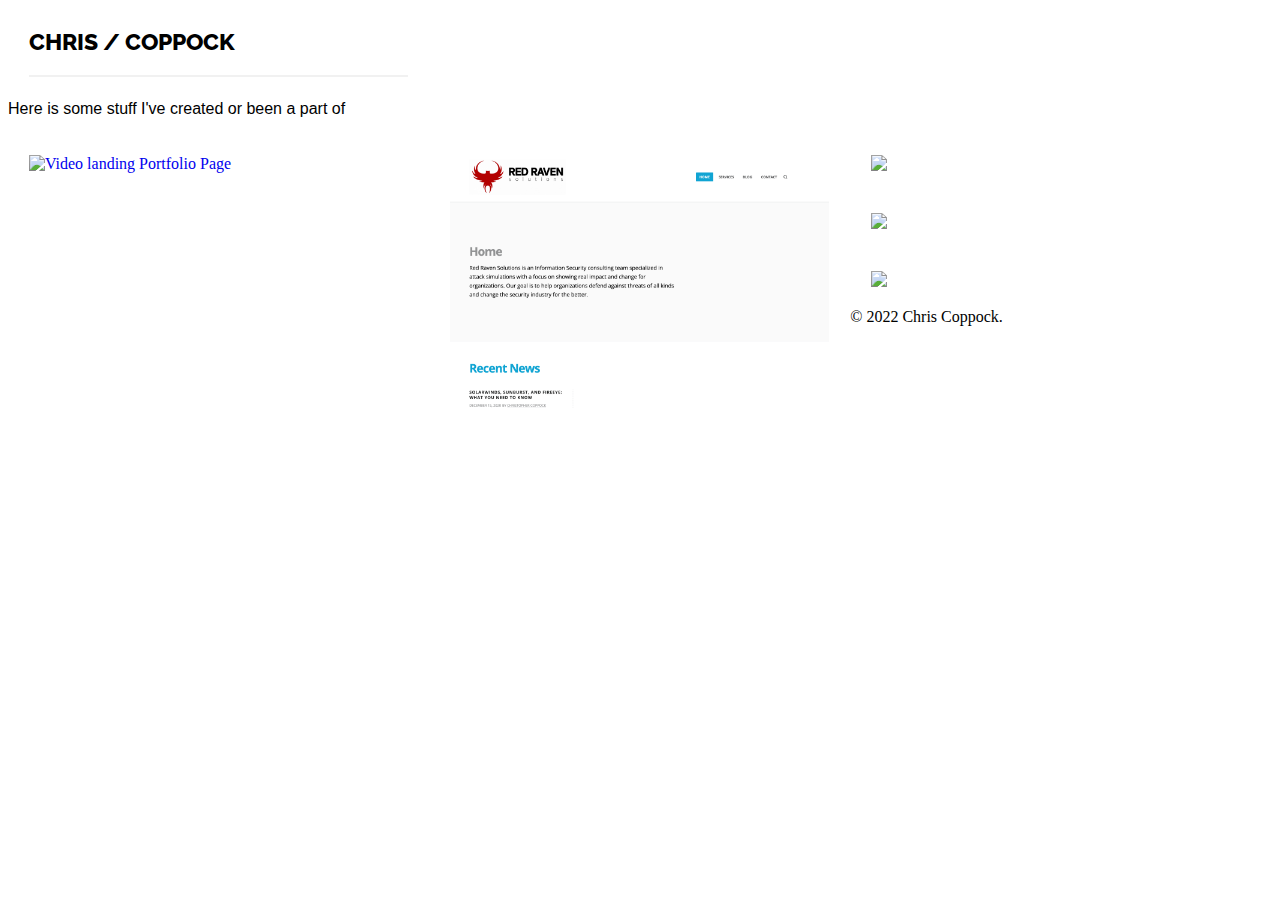
==== index.html @ 6da85e22 "updated fonts for intro text" ====
<!DOCTYPE html>
<!-- add a link back to the main page via the same navbar -->
<html lang="en">
<head>
    <meta charset="UTF-8">
    <meta name="viewport" content="width=device-width, initial-scale=1.0">
    <meta http-equiv="X-UA-Compatible" content="ie=edge">
    <link rel="stylesheet" href="/css/main.css">
    <link href="https://fonts.googleapis.com/css?family=Raleway:400,800" rel="stylesheet">
    <title>Portfolio</title>
</head>
<a>

<p class="name">Chris / Coppock</p>

<p class="intro">Here is some stuff I've created or been a part of</p>
<a href="https://coppockfamilyportfolio.netlify.app"><img src="assets/images/familyportfolio.gif" alt="Video landing Portfolio Page"></a>
<a href="https://redravensolutions.com"><img src="/assets/images/redravensolutionssite.png" alt="consulting wordpress site"></a>

<!-- <img src="/assets/images/redravensolutionssite.png"> -->

<!-- Giuseppe Milo -->
<img src="http://c1.staticflickr.com/9/8788/17367410309_78abb9e5b6_b.jpg">
<img src="http://c2.staticflickr.com/6/5814/20700286354_762c19bd3b_b.jpg">
<img src="http://c2.staticflickr.com/6/5647/21137202535_404bf25729_b.jpg">


<footer>
    <p>&copy; 2022 Chris Coppock.</p>
  </footer>

</body>
</html>
---- css/main.css ----
div {
    width: 100px;
    float: left;
  }
img {
    width: 30%;
    float: left;
    margin: 1.66%
    
  }
  
.name {
    margin-left: 1.66%;
    font-family: Raleway;
    text-transform: uppercase;
    font-size: 23px;
    font-weight: 800;
    border-bottom: 2px solid #f1f1f1;
    width: 30%;
    padding-bottom: 20px;
    padding-top: 5px;
  }
  
  .intro {
    font-family: 'Lucida Sans', 'Lucida Sans Regular', 'Lucida Grande', 'Lucida Sans Unicode', Geneva, Verdana, sans-serif;
  }
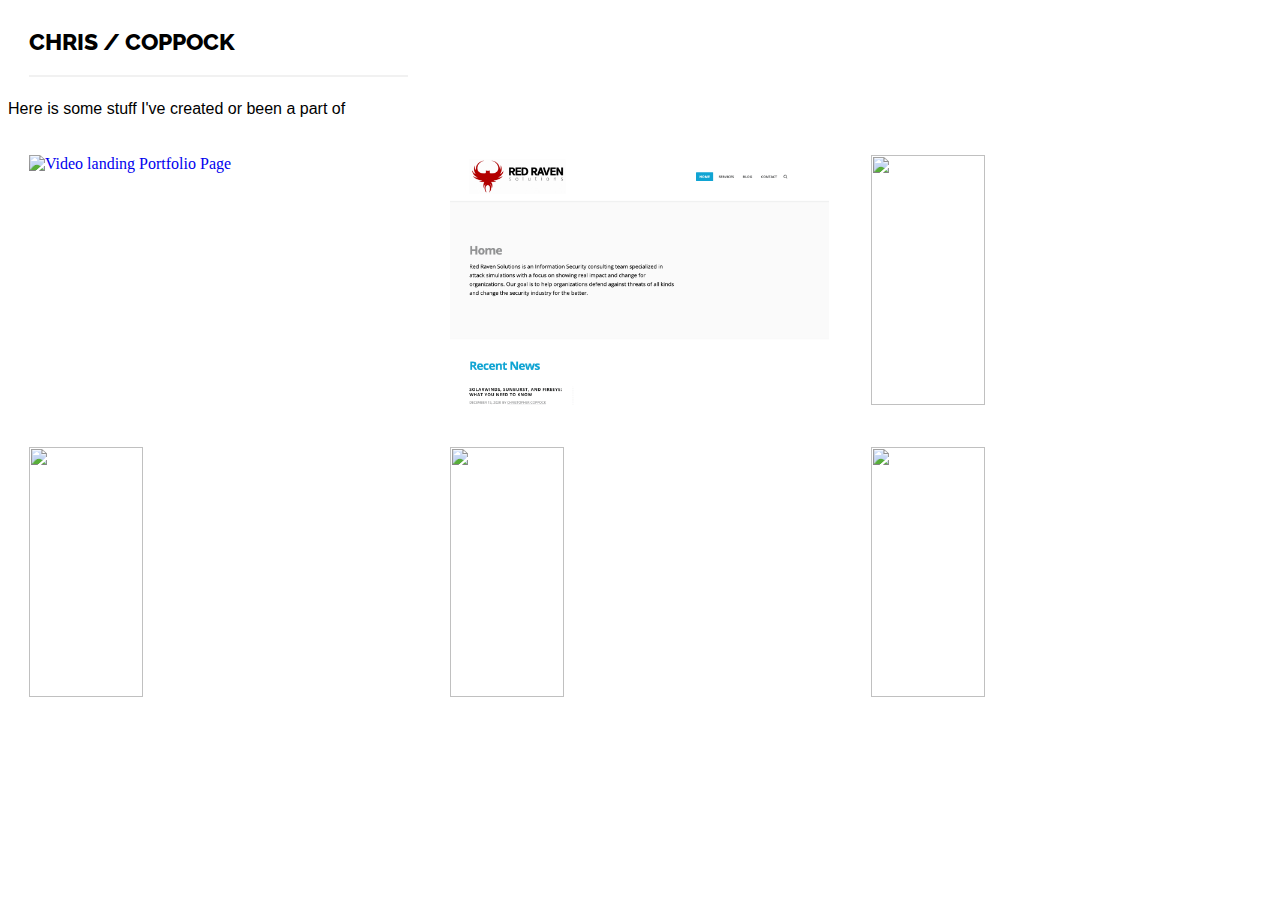
==== commit d5438921: "made the images the same height" ====
--- a/index.html
+++ b/index.html
@@ -12,22 +12,18 @@
 <a>
 
 <p class="name">Chris / Coppock</p>
-
-<p class="intro">Here is some stuff I've created or been a part of</p>
+<main>
+  <p class="intro">Here is some stuff I've created or been a part of</p>
 <a href="https://coppockfamilyportfolio.netlify.app"><img src="assets/images/familyportfolio.gif" alt="Video landing Portfolio Page"></a>
 <a href="https://redravensolutions.com"><img src="/assets/images/redravensolutionssite.png" alt="consulting wordpress site"></a>
-
-<!-- <img src="/assets/images/redravensolutionssite.png"> -->
 
 <!-- Giuseppe Milo -->
 <img src="http://c1.staticflickr.com/9/8788/17367410309_78abb9e5b6_b.jpg">
 <img src="http://c2.staticflickr.com/6/5814/20700286354_762c19bd3b_b.jpg">
 <img src="http://c2.staticflickr.com/6/5647/21137202535_404bf25729_b.jpg">
+<img src="http://c2.staticflickr.com/6/5647/21137202535_404bf25729_b.jpg">
 
 
-<footer>
-    <p>&copy; 2022 Chris Coppock.</p>
-  </footer>
-
+</main>
 </body>
 </html>--- a/css/main.css
+++ b/css/main.css
@@ -5,7 +5,8 @@
 img {
     width: 30%;
     float: left;
-    margin: 1.66%
+    margin: 1.66%;
+    height: 250px;
     
   }
   
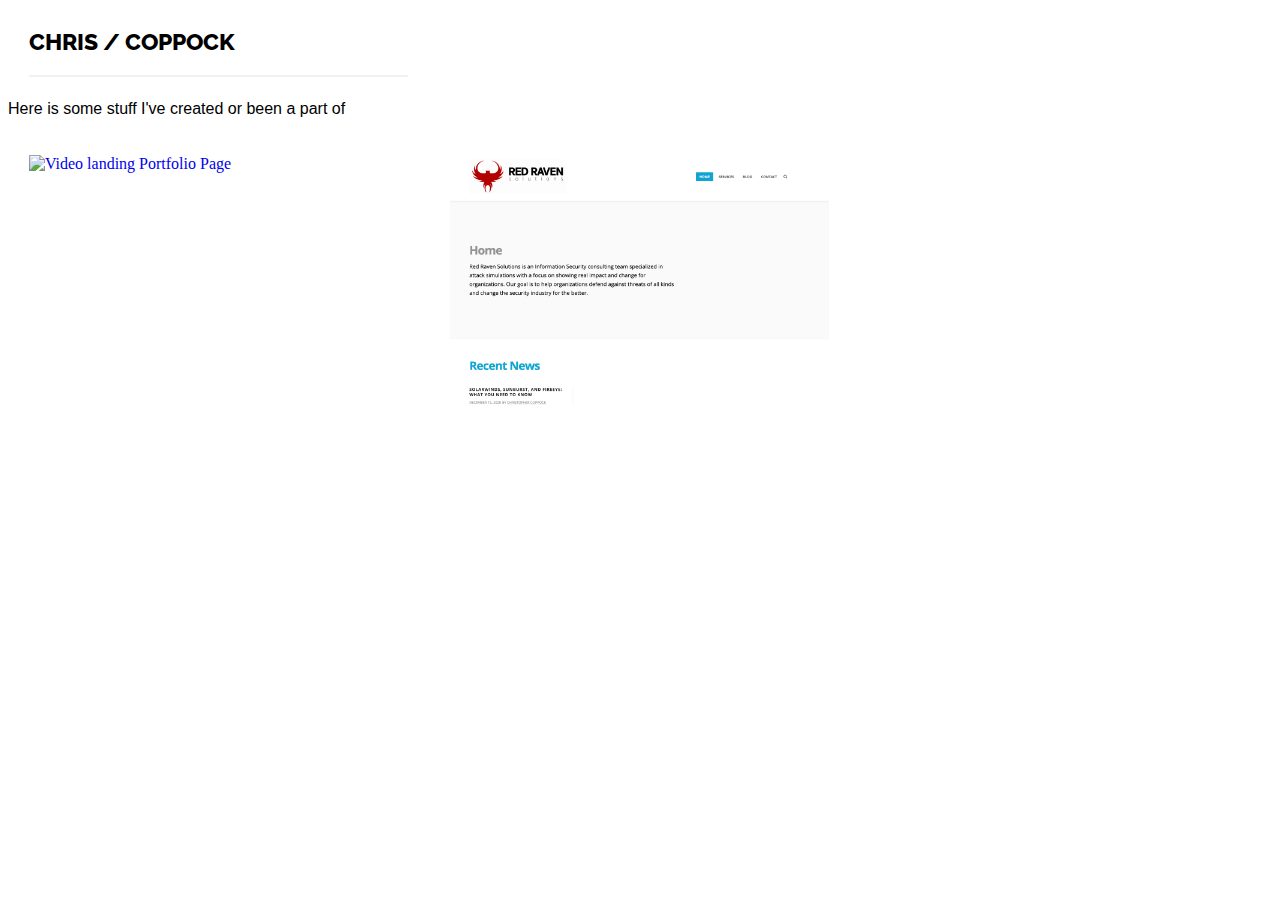
==== commit f64fc6c0: "deleted stuff that wasn't created by myself" ====
--- a/index.html
+++ b/index.html
@@ -17,11 +17,7 @@
 <a href="https://coppockfamilyportfolio.netlify.app"><img src="assets/images/familyportfolio.gif" alt="Video landing Portfolio Page"></a>
 <a href="https://redravensolutions.com"><img src="/assets/images/redravensolutionssite.png" alt="consulting wordpress site"></a>
 
-<!-- Giuseppe Milo -->
-<img src="http://c1.staticflickr.com/9/8788/17367410309_78abb9e5b6_b.jpg">
-<img src="http://c2.staticflickr.com/6/5814/20700286354_762c19bd3b_b.jpg">
-<img src="http://c2.staticflickr.com/6/5647/21137202535_404bf25729_b.jpg">
-<img src="http://c2.staticflickr.com/6/5647/21137202535_404bf25729_b.jpg">
+
 
 
 </main>
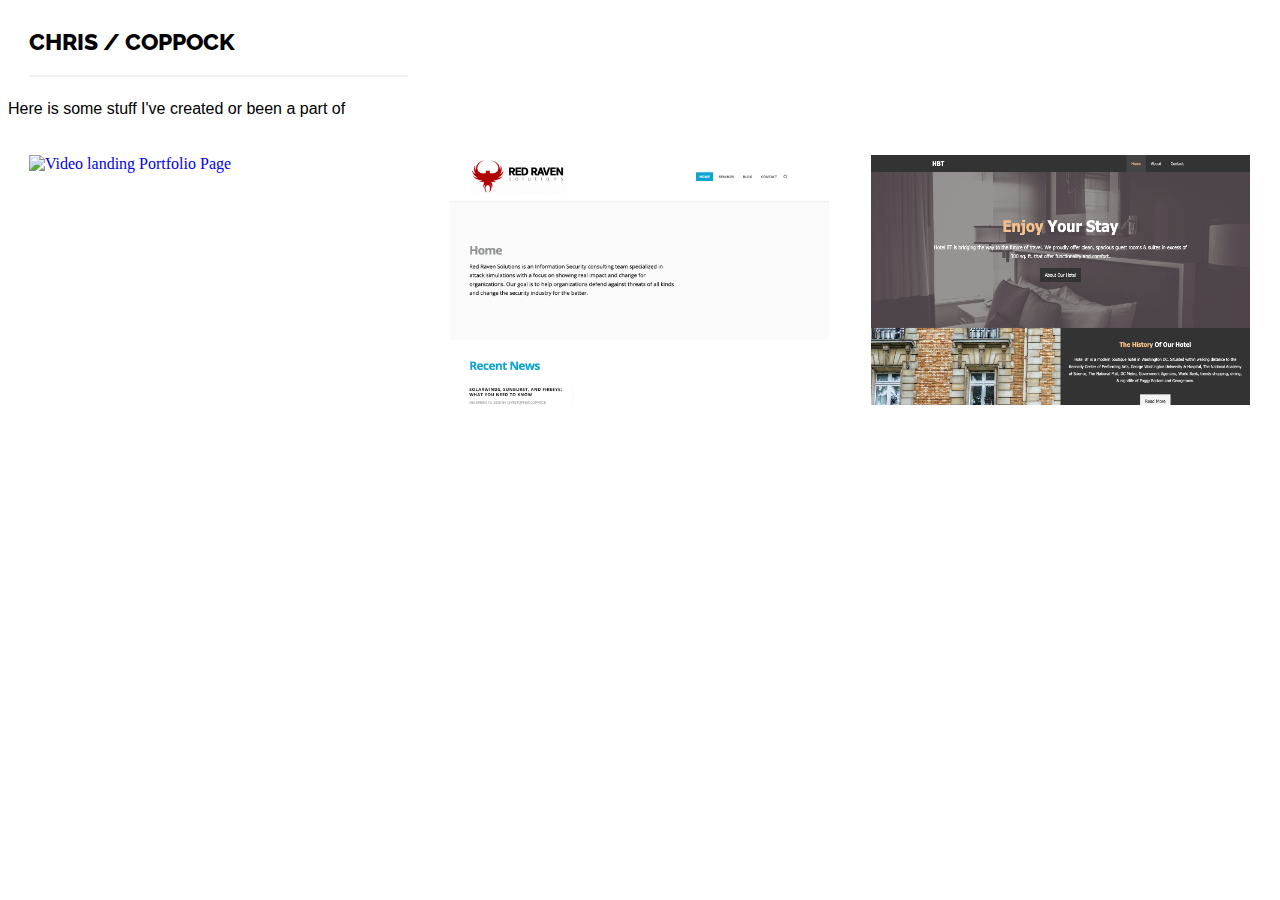
==== commit c29a7136: "added hotel website image and link to index page" ====
--- a/index.html
+++ b/index.html
@@ -16,6 +16,7 @@
   <p class="intro">Here is some stuff I've created or been a part of</p>
 <a href="https://coppockfamilyportfolio.netlify.app"><img src="assets/images/familyportfolio.gif" alt="Video landing Portfolio Page"></a>
 <a href="https://redravensolutions.com"><img src="/assets/images/redravensolutionssite.png" alt="consulting wordpress site"></a>
+<a href="https://incomparable-pie-201386.netlify.app/index.html"><img src="/assets/images/hotelsite.png" alt="hotel webpage"></a>
 
 
 
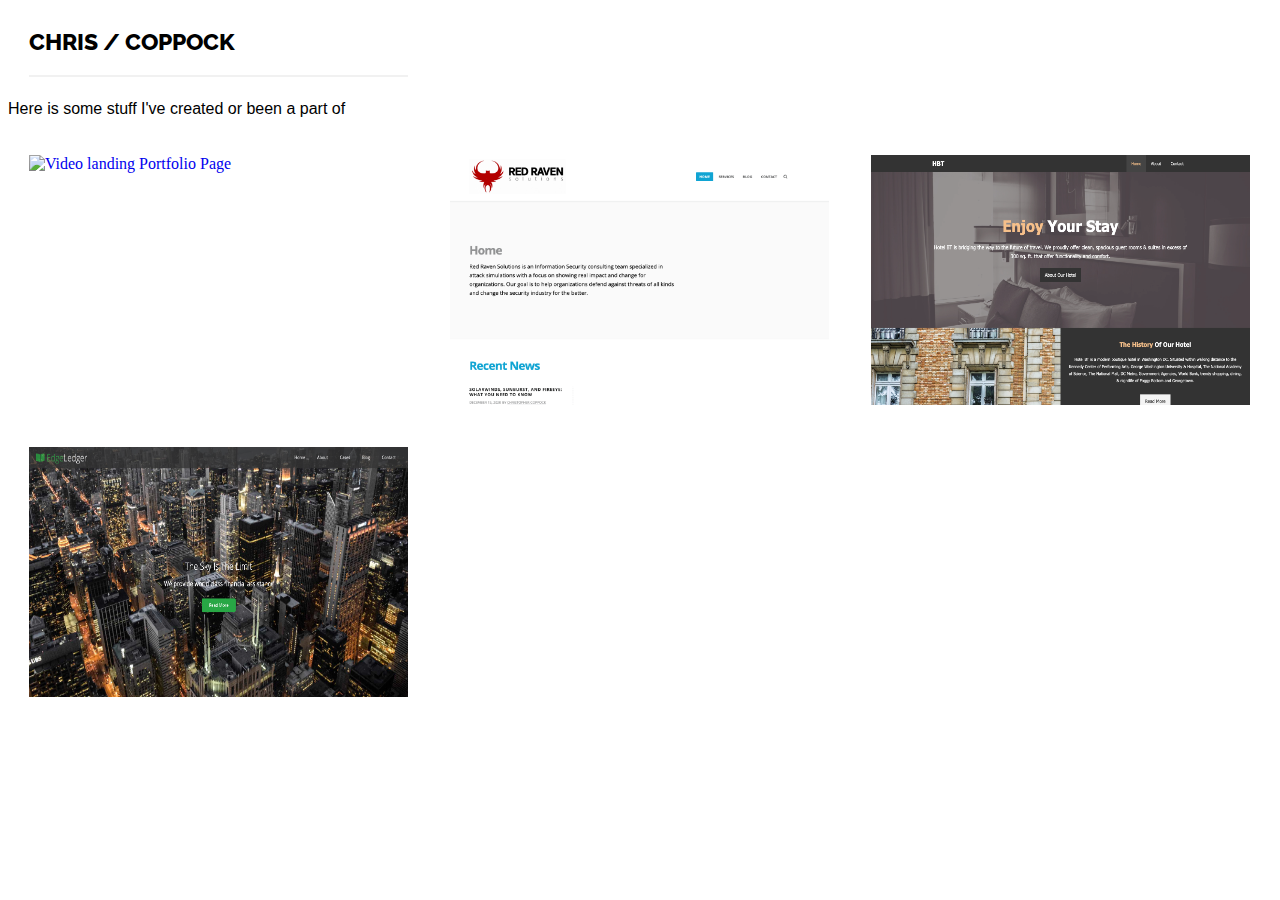
==== commit 52da7224: "added edgeledger site to dev portfolio" ====
--- a/index.html
+++ b/index.html
@@ -7,6 +7,10 @@
     <meta http-equiv="X-UA-Compatible" content="ie=edge">
     <link rel="stylesheet" href="/css/main.css">
     <link href="https://fonts.googleapis.com/css?family=Raleway:400,800" rel="stylesheet">
+    <link rel="apple-touch-icon" sizes="180x180" href="/assets/images/apple-touch-icon.png">
+<link rel="icon" type="image/png" sizes="32x32" href="/assets/images/favicon-32x32.png">
+<link rel="icon" type="image/png" sizes="16x16" href="/assets/images/favicon-16x16.png">
+<link rel="manifest" href="/site.webmanifest">
     <title>Portfolio</title>
 </head>
 <a>
@@ -17,7 +21,7 @@
 <a href="https://coppockfamilyportfolio.netlify.app"><img src="assets/images/familyportfolio.gif" alt="Video landing Portfolio Page"></a>
 <a href="https://redravensolutions.com"><img src="/assets/images/redravensolutionssite.png" alt="consulting wordpress site"></a>
 <a href="https://incomparable-pie-201386.netlify.app/index.html"><img src="/assets/images/hotelsite.png" alt="hotel webpage"></a>
-
+<a href="https://incandescent-cocada-02f609.netlify.app/"><img src="/assets/images/edgeledgersite.png" alt="financial consulting firm website"></a>
 
 
 
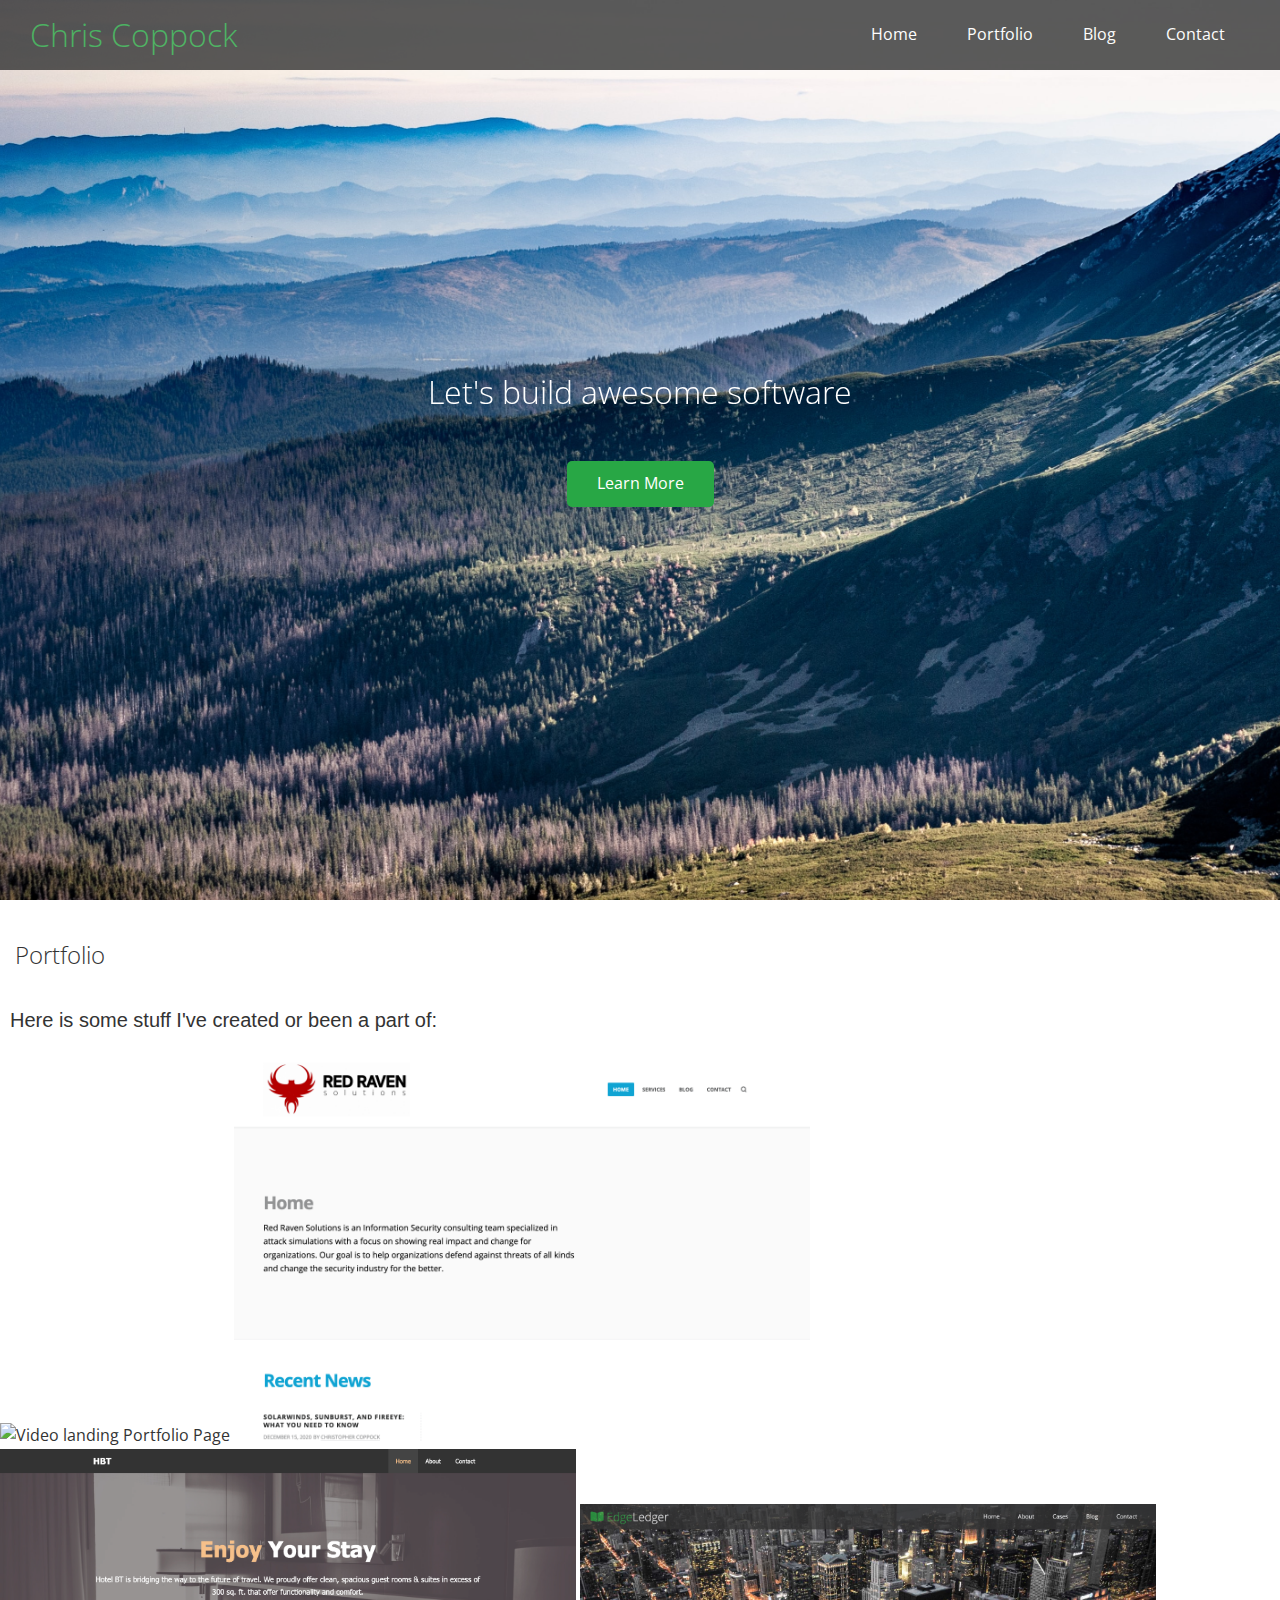
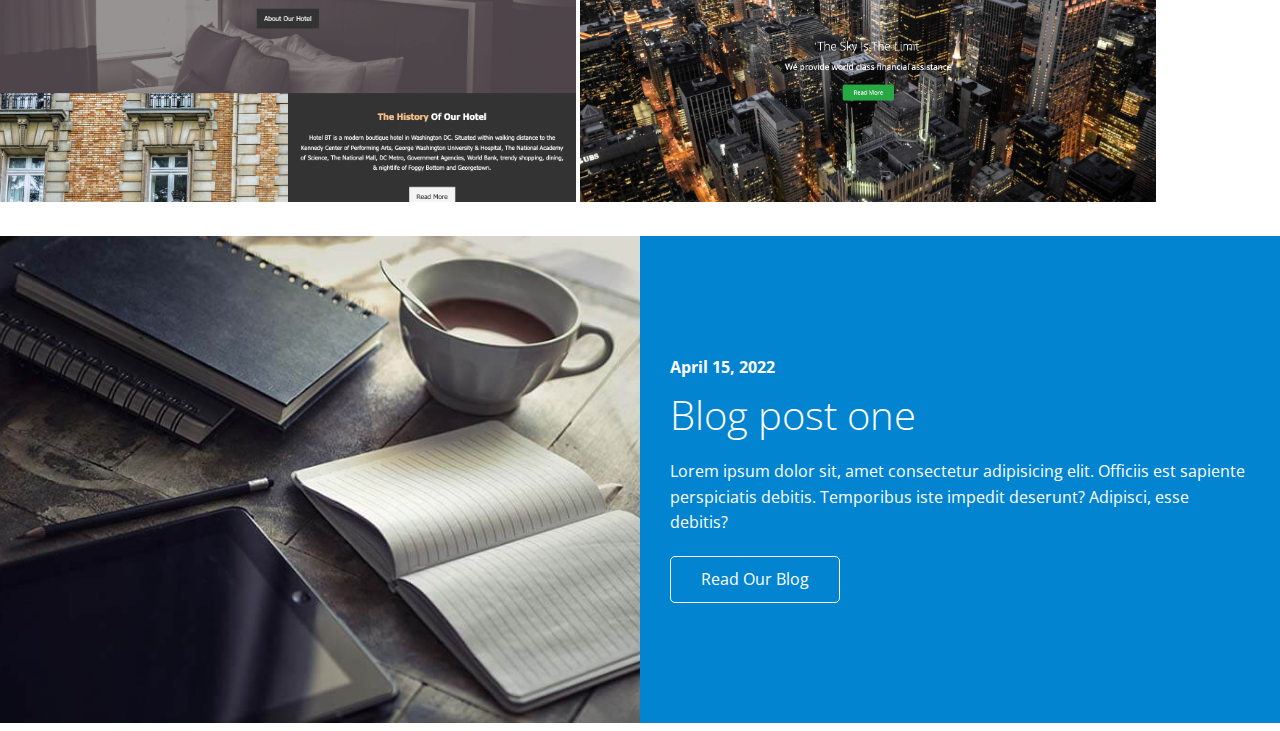
==== commit c55353d9: "many changes" ====
--- a/index.html
+++ b/index.html
@@ -5,6 +5,7 @@
     <meta charset="UTF-8">
     <meta name="viewport" content="width=device-width, initial-scale=1.0">
     <meta http-equiv="X-UA-Compatible" content="ie=edge">
+    <link rel="stylesheet" href="css/utilities.css">
     <link rel="stylesheet" href="/css/main.css">
     <link href="https://fonts.googleapis.com/css?family=Raleway:400,800" rel="stylesheet">
     <link rel="apple-touch-icon" sizes="180x180" href="/assets/images/apple-touch-icon.png">
@@ -13,18 +14,65 @@
 <link rel="manifest" href="/site.webmanifest">
     <title>Portfolio</title>
 </head>
-<a>
+<body>
+  <header class="hero">
+      <div id="navbar" class="navbar top">
+          <h1 class="logo">
+              <span class="text-primary"><i class="fas fa-book-open"></i> Chris Coppock</span>
+          </h1>
+          <nav>
+              <ul>
+                  <li><a href="#home">Home</a></li>
+                  <li><a href="#portfolio">Portfolio</a></li>
+                  <li><a href="#blog">Blog</a></li>
+                  <li><a href="#contact">Contact</a></li>
+              </ul>
+          </nav>
+      </div>
 
-<p class="name">Chris / Coppock</p>
+      <div id="home" class="content">
+        <h1>Let's build awesome software</h1>
+        <p></p>
+        <a href="#blog" class="btn" i class="fas fa-chevron-right">Learn More</i></a>
+    </div>
+</header>
+<br>
+
 <main>
-  <p class="intro">Here is some stuff I've created or been a part of</p>
+ <section id="portfolio" class="portfolio"> 
+  <div class="row">
+    <div class="column">
+        <div class="column-1">
+          <h2 class="portfolio_title">Portfolio</h2>
+<p class="intro">Here is some stuff I've created or been a part of:</p>
 <a href="https://coppockfamilyportfolio.netlify.app"><img src="assets/images/familyportfolio.gif" alt="Video landing Portfolio Page"></a>
 <a href="https://redravensolutions.com"><img src="/assets/images/redravensolutionssite.png" alt="consulting wordpress site"></a>
 <a href="https://incomparable-pie-201386.netlify.app/index.html"><img src="/assets/images/hotelsite.png" alt="hotel webpage"></a>
 <a href="https://incandescent-cocada-02f609.netlify.app/"><img src="/assets/images/edgeledgersite.png" alt="financial consulting firm website"></a>
-
-
-
+        </div>
+        </div>
+  </div>
+</section>
+<br>
+<section id="blog" class="blog flex-columns flex-reverse">
+  <div class="row">
+      <div class="column">
+          <div class="column-1">
+              <img src="/assets/images/blog.jpg" alt="">
+          </div>
+      </div>
+      <div class="column">
+          <div class="column-2 bg-secondary">
+              <h4>April 15, 2022</h4>
+              <h2>Blog post one</h2>
+              <p>Lorem ipsum dolor sit, amet consectetur adipisicing elit. Officiis est sapiente perspiciatis debitis. Temporibus iste impedit deserunt? Adipisci, esse debitis?</p>
+              <a href="blog.html" class="btn btn-outline">
+                  <i class="fas fa-chevron"></i>
+                  Read Our Blog</a>
+          </div>
+      </div>
+  </div>
+</section>
 </main>
 </body>
 </html>--- a/css/utilities.css
+++ b/css/utilities.css
@@ -0,0 +1,149 @@
+/* text colors */
+
+.text-primary {
+    color: #28a745;
+}
+
+.text-secondary {
+    color: #0284d0;}
+
+/* button */
+
+.btn {
+    cursor: pointer;
+    display: inline-block;
+    padding: 10px 30px;
+    color: #fff;
+    background-color: #28a745;
+    border: none;
+    border-radius: 5px;
+}
+
+.btn-outline {
+    background: transparent;
+    border: 1px solid #fff;
+}
+.btn:hover {
+    opacity: 0.9;;
+}
+
+.btn-primary, .bg-primary {
+    background: #28a745;
+    color: #fff;
+}
+
+.btn-secondary, .bg-secondary {
+    background: #0284d0;
+    color: #fff;
+}
+
+.btn-dark, .bg-dark {
+    background: #333;
+    color: #fff;
+}
+
+.btn-light, .bg-light {
+    background: #fff;
+    color: #333;
+}
+
+/* flex items */
+
+.flex-items {
+    display: flex;
+    text-align: center;
+    justify-content: center;
+    height: 100%;
+}
+
+.flex-items > div {
+    padding: 20px;
+}
+
+
+.flex-columns .flex-reverse .row {
+    flex-direction: row-reverse;
+}
+.flex-columns .row {
+    display: flex;
+    flex-wrap: wrap;
+    width: 100%;
+}
+
+.flex-columns .column {
+    display: flex;
+    flex-direction: column;
+    flex-basis: 100%;
+    flex: 1;
+}
+
+.flex-columns .column .column-1 {
+
+}
+
+
+.flex-columns .column .column-2 {
+    height: 100%;
+}
+
+.flex-columns img {
+    width: 100%;
+    height: 100%;
+    object-fit: cover;
+}
+
+.flex-columns .column-2 {
+    display: flex;
+    flex-direction: column;
+    align-items: flex-start;
+    justify-content: center;
+    padding: 30px;
+}
+
+.flex-columns h2 {
+    font-size: 40px;
+    font-weight: 100;
+}
+
+.flex-columns h4 {
+    margin-bottom: 10px;
+
+}
+
+.flex-columns p {
+    margin: 20px 0;
+}
+
+/* section header */
+
+.section-header {
+    padding: 30px;
+    display: flex;
+    flex-direction: column;
+    align-items: center;
+    justify-content: center;
+    text-align: center;
+}
+
+.section.header h2 {
+    font-size: 40px;
+    margin: 20px 0;
+    }
+
+.section-padding {
+    padding: 20px 20px 40px;
+}
+
+/* flex grid */
+
+.flex-grid .row {
+    display: flex;
+    flex-wrap: wrap;
+    padding: 0 4px;
+}
+
+.flex-grid .column {
+    flex: 25%;
+    max-width: 25%;
+    padding: 0 4px;
+}--- a/css/main.css
+++ b/css/main.css
@@ -1,27 +1,279 @@
-div {
-    width: 100px;
-    float: left;
-  }
+@import url('https://fonts.googleapis.com/css2?family=Open+Sans:wght@300;400&family=Roboto:wght@300&display=swap');
+
+* {
+    box-sizing: border-box;
+    padding: 0;
+    margin: 0;
+
+}
+
+body {
+    font-family: 'Open Sans', sans-serif;
+    background: #fff;
+    color: #333;
+    line-height: 1.6;
+}
+
+ul {
+    list-style: none;
+}
+
+a {
+    color: #333;
+    text-decoration: none;
+}
+
+h1, h2 {
+    font-weight: 300;
+    line-height: 1.2;
+}
+
+p {
+    margin: 10px 0;
+}
+
 img {
-    width: 30%;
-    float: left;
-    margin: 1.66%;
-    height: 250px;
-    
-  }
-  
-.name {
-    margin-left: 1.66%;
-    font-family: Raleway;
-    text-transform: uppercase;
+    width: 100%;
+    
+}
+
+/* navbar */
+
+.navbar {
+    display: flex;
+    align-items: center;
+    justify-content: space-between;
+    background-color: #333;
+    color: #fff;
+    opacity: 0.8;
+    width: 100%;
+    height: 70px;
+    position: fixed;
+    top: 0px;
+    padding: 0 30px;
+    transition: 0.5s ease-in;
+}
+
+.navbar .top {
+    background: transparent;
+}
+.navbar a {
+    color: #fff;
+    padding: 10px 20px;
+    margin: 0 5px;
+
+}
+
+.navbar a:hover {
+    border-bottom: #28a745 2px solid;
+}
+.navbar ul {
+    display: flex;
+}
+
+.navbar .logo {
+    font-weight: 400px;
+}
+
+/* header */
+
+.hero {
+    background: url('/assets/images/gabor.jpg') no-repeat center center/cover;
+    height: 100vh;
+    position: relative;
+    color: #fff;
+    padding-bottom: 20px;
+}
+
+.hero .content {
+    display: flex;
+    flex-direction: column;
+    align-items: center;
+    justify-content: center;
+    text-align: center;
+    padding: 0 20px;
+    height: 100%;
+}
+
+.hero .content .h1 {
+    font-size: 55px;
+}
+
+.hero .content p {
     font-size: 23px;
-    font-weight: 800;
-    border-bottom: 2px solid #f1f1f1;
-    width: 30%;
-    padding-bottom: 20px;
-    padding-top: 5px;
-  }
-  
-  .intro {
-    font-family: 'Lucida Sans', 'Lucida Sans Regular', 'Lucida Grande', 'Lucida Sans Unicode', Geneva, Verdana, sans-serif;
-  }+    max-width: 600px;
+    margin: 20px 0 30px;
+}
+
+.hero::before {
+    content: '';
+    position: absolute;
+    top: 0;
+    left: 0;
+    width: 100%;
+    height: 100%;
+    background: rgba(000);
+}
+
+.hero * {
+    z-index: 10;
+}
+
+
+.hero.blog {
+    background: url('/images/home/blog.jpg') no-repeat center center/cover;
+    height: 30vh;
+}
+
+/* icons */
+
+.icons {
+    padding: 30px
+}
+
+.icons h3 {
+    font-weight: bold;
+    margin-bottom: 15px;
+}
+
+.icons i {
+    background-color: #28a745;
+    color: #fff;
+    padding: 1rem;
+    border-radius: 50%;
+    margin-bottom: 15px;
+}
+
+.cases img:hover {
+    opacity: 0.7;
+}
+
+.team img {
+    border-radius: 50%;
+}
+
+/* portfolio */
+
+.portfolio img {
+  display: column;
+  width: 45%;
+  padding: auto;
+}
+
+.portfolio_title {
+  padding: 15px;
+}
+
+.intro {
+  font-size: 20px;
+  padding: 10px;
+  color:#333;
+  font-family: Arial, Helvetica, sans-serif;
+}
+/* callback form*/
+
+.callback-form {
+    width: 100%;
+    padding: 20px 0;
+}
+
+.callback-form label {
+    display: block;
+    margin-bottom: 5px;
+
+}
+
+.callback-form .form-control {
+    margin-bottom: 15px;
+}
+
+.callback-form input {
+    width: 100%;
+    padding: 4px;
+    height: 40px;
+    border: #f5f5f5 1px solid;
+}
+
+.callback-form input:focus {
+    outline-color: #28a745;
+}
+.callback-form .btn {
+    padding: 12px;
+    margin-top: 20px;
+}
+
+/* post */
+.post {
+    padding: 50px 30px;
+}
+
+.post h2 {
+    font-size: 40px;
+    margin-bottom: 20px;
+    padding-bottom: 10px;
+    border-bottom: #ccc solid 1px;
+}
+
+.post .meta {
+    margin-bottom: 30px;
+}
+
+.post img {
+    width: 300px;
+    border-radius: 50%;
+    display: block;
+    margin: 0 auto 30px;
+    
+}
+
+
+/* footer */
+
+.footer {
+    display: flex;
+    flex-direction: column;
+    align-items: center;
+    justify-content: center;
+    text-align: center;
+    height: 200px;
+    
+}
+
+.footer a {
+    color: #fff;
+}
+
+.footer a:hover {
+    color: #28a745;
+}
+
+.footer .social > * {
+    margin-right: 30px;
+}
+
+/* mobile */
+
+@media(max-width: 768px) {
+    .navbar {
+        flex-direction: column;
+        height: 120px;
+        padding: 20px;
+    }
+    .navbar a {
+        padding: 10px 10px;
+        margin: 0 3px;
+    }
+
+    .flex-items {
+        flex-direction: column;
+    }
+    .flex-columns .column, .flex-grid .column {
+        flex: 100%;
+        max-width: 100%;
+    }
+    .team img {
+        width: 70%;
+    }
+    
+}
+
